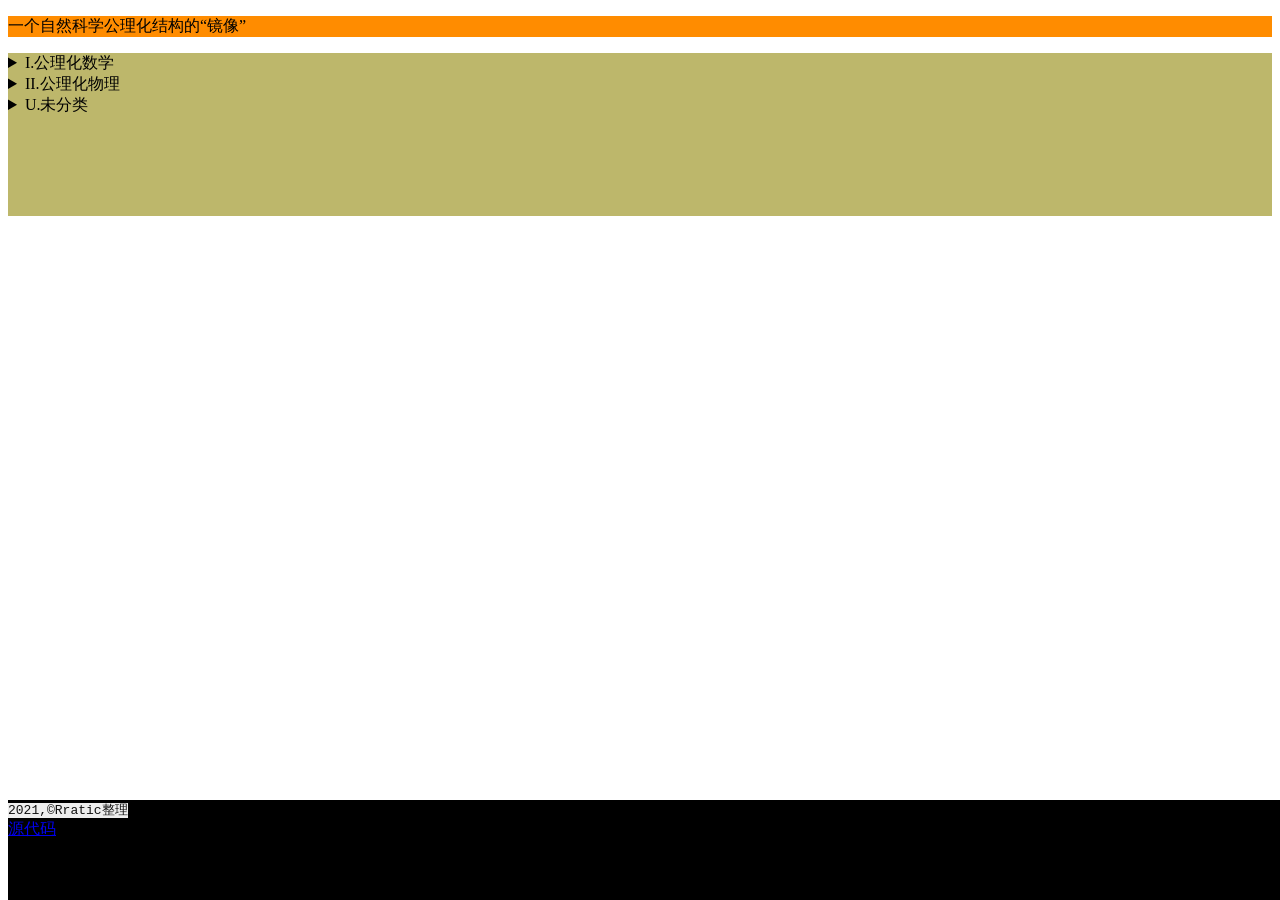
==== index.html @ 63028373 "主页面可折叠" ====
<!DOCTYPE html>
<!---My first try.--->
<html>

<head>
    <meta charset="utf-8">
    <title>自然科学大厦矗立于此</title>
    <link rel="stylesheet" type="text/css" href="css/mycss.css">
    <link rel="shortcut icon" href="favicon.ico">
</head>

<body>
    <header>
        <p>一个自然科学公理化结构的“镜像”</p>
    </header>
    <main>
        <details>
            <summary>
                I.公理化数学
            </summary>
            <details>
                <summary>一、根基</summary>
                <ol>
                    <li><a href="Math/FOPL.html">一阶谓词逻辑</a></li>
                    <li><a href="Math/ZFC.html">公理化集合论</a></li>
                    <li><a href="Math/TwoOrderLogic">二阶逻辑</a></li>
                    <li><a href="Math/GroupTheory.html">群论</a></li>
                    <li><a href="Math/AbelianGroup.html">阿贝尔群</a></li>
                    <li><a href="Math/RingTheory.html">环论</a></li>
                    <li><a>一些简写</a></li>
                </ol>
            </details>
            <details>
                <summary>二、数</summary>
                <ol>
                    <li><a>布尔代数</a></li>
                    <li><a>皮亚诺“公理”</a></li>
                    <li><a>从自然数到整数</a></li>
                    <li><a>从整数到有理数</a></li>
                    <li><a>从有理数到实数</a></li>
                    <li><a>从实数到复数、四元数、八元数</a></li>
                    <li><a>域补充</a></li>
                </ol>
            </details>
            <details>
                <summary>三、初等代数</summary>
                <ol>
                    <li><a>映射与函数</a></li>
                    <li><a>幂、指数与对数</a></li>
                </ol>
            </details>
            <details>
                <summary>四、初等数论</summary>
            </details>
            <details>
                <summary>五、空间</summary>
            </details>
        </details>
        <details>
            <summary>II.公理化物理</summary>
        </details>
        <details>
            <summary>U.未分类</summary>
        </details>
        <!---我不知道这个标签会不会被用到，但是总有奇奇怪怪的东西--->
    </main>
    <footer>
        <code>
            2021,&copy;Rratic整理
        </code>
        <br>
        <a href="https://github.com/Rratic/Rratic.github.io">源代码</a>
    </footer>
</body>

</html>
---- css/mycss.css ----
code{background-color:#eee;color:#111;font-size: 100%;}
header{background-color:darkorange;}
main{padding-bottom:100px;background-color:darkkhaki;}
footer{position:absolute;bottom:0;width:100%;height:100px;background-color:black;}
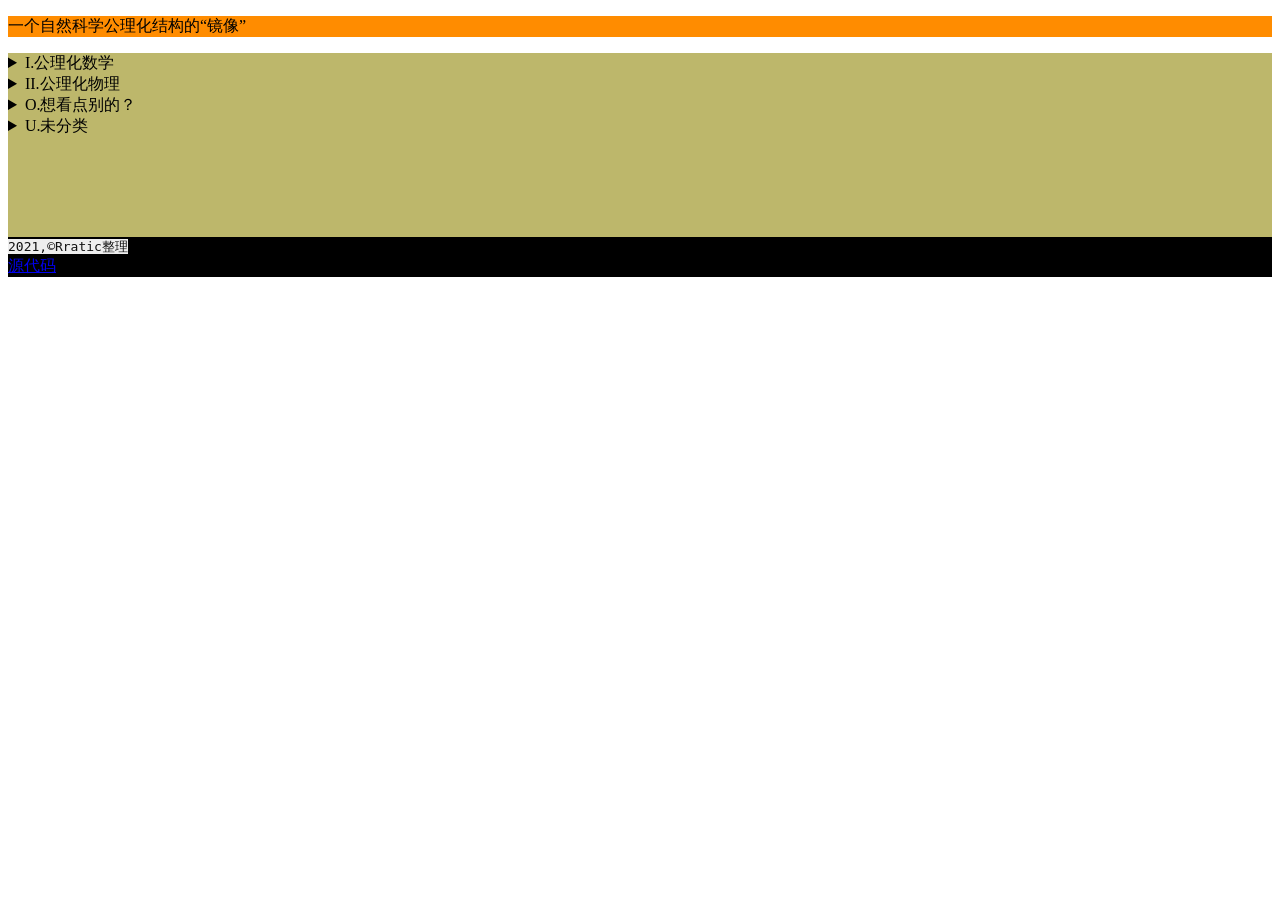
==== commit 1df8b244: "增加一些内容" ====
--- a/index.html
+++ b/index.html
@@ -22,7 +22,8 @@
                 <summary>一、根基</summary>
                 <ol>
                     <li><a href="Math/FOPL.html">一阶谓词逻辑</a></li>
-                    <li><a href="Math/ZFC.html">公理化集合论</a></li>
+                    <li><a href="Math/ZFC.html">Zermelo-Frankel选择集合论</a></li>
+                    <li><a href="Math/NBG.html">NBG集合论</a></li>
                     <li><a href="Math/TwoOrderLogic">二阶逻辑</a></li>
                     <li><a href="Math/GroupTheory.html">群论</a></li>
                     <li><a href="Math/AbelianGroup.html">阿贝尔群</a></li>
@@ -51,6 +52,9 @@
             </details>
             <details>
                 <summary>四、初等数论</summary>
+                <ol>
+                    <li><a>带余除法，整除与模</a></li>
+                </ol>
             </details>
             <details>
                 <summary>五、空间</summary>
@@ -60,9 +64,17 @@
             <summary>II.公理化物理</summary>
         </details>
         <details>
+            <summary>O.想看点别的？</summary>
+            <ul>
+                <li><a href="https://dccxi.com/trust/">博弈论游戏</a></li>
+            </ul>
+        </details>
+        <details>
             <summary>U.未分类</summary>
+            <li><a>CTL时序推理</a></li>
         </details>
         <!---我不知道这个标签会不会被用到，但是总有奇奇怪怪的东西--->
+        <!---竟然用到了！--->
     </main>
     <footer>
         <code>
--- a/css/mycss.css
+++ b/css/mycss.css
@@ -1,4 +1,4 @@
 code{background-color:#eee;color:#111;font-size: 100%;}
 header{background-color:darkorange;}
 main{padding-bottom:100px;background-color:darkkhaki;}
-footer{position:absolute;bottom:0;width:100%;height:100px;background-color:black;}+footer{background-color:black;}
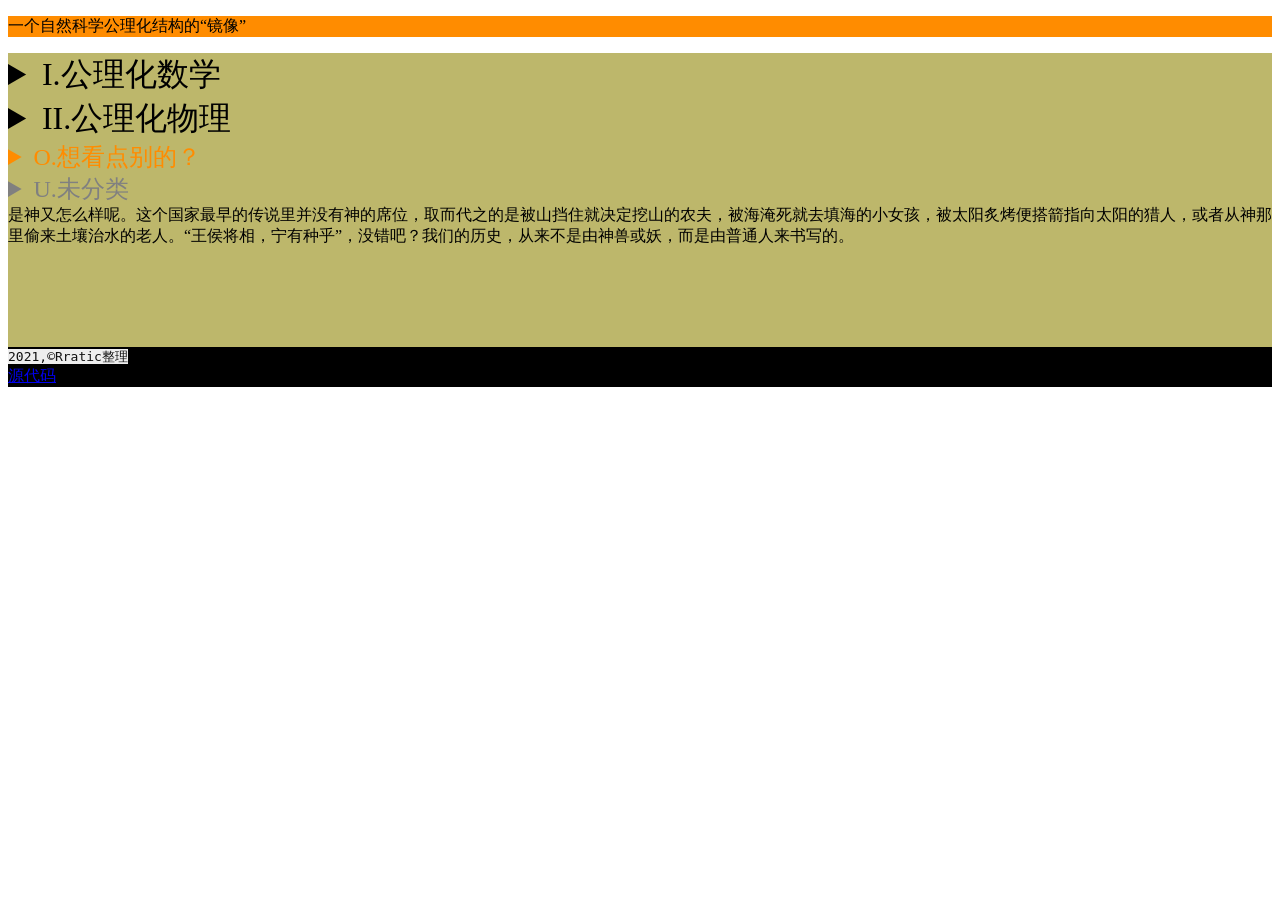
==== commit 6181795e: "增加随机句" ====
--- a/index.html
+++ b/index.html
@@ -7,22 +7,22 @@
     <title>自然科学大厦矗立于此</title>
     <link rel="stylesheet" type="text/css" href="css/mycss.css">
     <link rel="shortcut icon" href="favicon.ico">
+    <script src="script/randtext.js"></script>
 </head>
 
-<body>
+<body onload="randtext();">
     <header>
         <p>一个自然科学公理化结构的“镜像”</p>
     </header>
     <main>
         <details>
-            <summary>
-                I.公理化数学
-            </summary>
+            <summary style="font-size:200%;">I.公理化数学</summary>
             <details>
                 <summary>一、根基</summary>
                 <ol>
-                    <li><a href="Math/FOPL.html">一阶谓词逻辑</a></li>
+                    <li><a href="Math/FirstOrderLogic.html">一阶逻辑</a></li>
                     <li><a href="Math/ZFC.html">Zermelo-Frankel选择集合论</a></li>
+                    <!---ZFC axiomatic set theory system--->
                     <li><a href="Math/NBG.html">NBG集合论</a></li>
                     <li><a href="Math/TwoOrderLogic">二阶逻辑</a></li>
                     <li><a href="Math/GroupTheory.html">群论</a></li>
@@ -61,20 +61,25 @@
             </details>
         </details>
         <details>
-            <summary>II.公理化物理</summary>
+            <summary style="font-size:200%;">II.公理化物理</summary>
         </details>
         <details>
-            <summary>O.想看点别的？</summary>
+            <summary style="font-size:150%;color: darkorange;">O.想看点别的？</summary>
             <ul>
                 <li><a href="https://dccxi.com/trust/">博弈论游戏</a></li>
+                <li><a href="https://visualgo.net/zh">可视化算法</a></li>
+                <li><a href="https://esolangs.org/wiki/Main_Page">非主流编程语言</a></li>
             </ul>
         </details>
         <details>
-            <summary>U.未分类</summary>
+            <summary style="font-size:150%;color: grey;">U.未分类</summary>
             <li><a>CTL时序推理</a></li>
         </details>
         <!---我不知道这个标签会不会被用到，但是总有奇奇怪怪的东西--->
         <!---竟然用到了！--->
+        <div id="randtext">
+            <p></p>
+        </div>
     </main>
     <footer>
         <code>
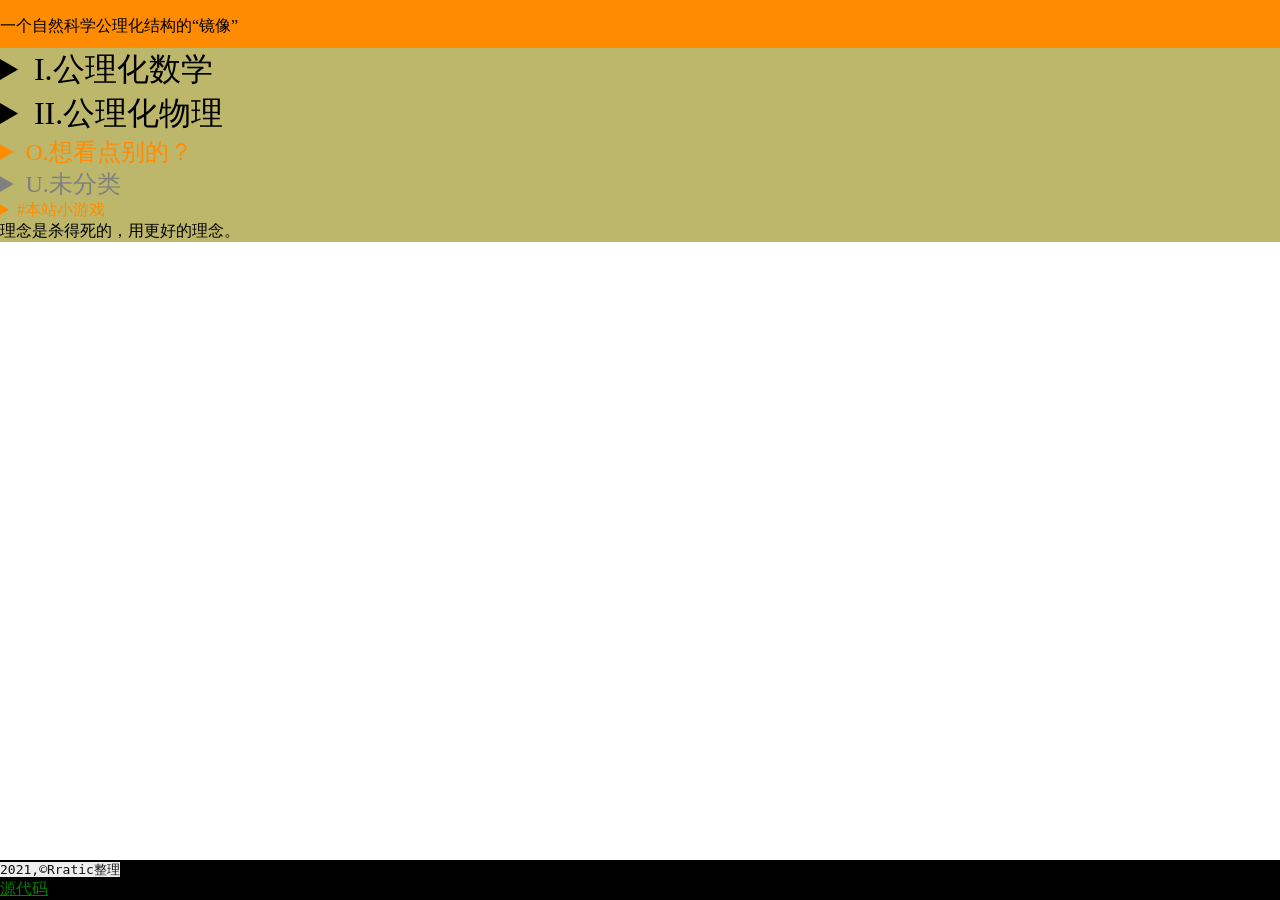
==== commit 60de568b: "大量更新" ====
--- a/index.html
+++ b/index.html
@@ -29,6 +29,7 @@
                     <li><a href="Math/AbelianGroup.html">阿贝尔群</a></li>
                     <li><a href="Math/RingTheory.html">环论</a></li>
                     <li><a>一些简写</a></li>
+                    <li><a style="color: orangered;">习题</a></li>
                 </ol>
             </details>
             <details>
@@ -66,6 +67,7 @@
         <details>
             <summary style="font-size:150%;color: darkorange;">O.想看点别的？</summary>
             <ul>
+                <li><a href="https://mathworld.wolfram.com/">数学资源</a></li>
                 <li><a href="https://dccxi.com/trust/">博弈论游戏</a></li>
                 <li><a href="https://visualgo.net/zh">可视化算法</a></li>
                 <li><a href="https://esolangs.org/wiki/Main_Page">非主流编程语言</a></li>
@@ -73,13 +75,22 @@
         </details>
         <details>
             <summary style="font-size:150%;color: grey;">U.未分类</summary>
-            <li><a>CTL时序推理</a></li>
+            <ul>
+                <li><a>CTL时序推理</a></li>
+            </ul>
+        </details>
+        <details>
+            <summary style="font-size:100%;color: darkorange;">#本站小游戏</summary>
+            <ul>
+                <li style="color: blue;"><a href="game/queen.html">皇后棋</a></li>
+            </ul>
         </details>
         <!---我不知道这个标签会不会被用到，但是总有奇奇怪怪的东西--->
         <!---竟然用到了！--->
-        <div id="randtext">
-            <p></p>
-        </div>
+        <div id="randtext"></div>
+        <noscript>
+            <p>您的浏览器不支持/您关闭了javascript功能，部分功能可能无法使用</p>
+        </noscript>
     </main>
     <footer>
         <code>
--- a/css/mycss.css
+++ b/css/mycss.css
@@ -1,4 +1,5 @@
 code{background-color:#eee;color:#111;font-size: 100%;}
-header{background-color:darkorange;}
-main{padding-bottom:100px;background-color:darkkhaki;}
-footer{background-color:black;}+header{position:fixed;left:0;top:0;height:48px;width:100%;background-color:darkorange;}
+main{position:absolute;left:0;top:48px;width:100%;background-color:darkkhaki;}
+footer{position:fixed;left:0;bottom:0;width: 100%;background-color:black;}
+a{color: green;}
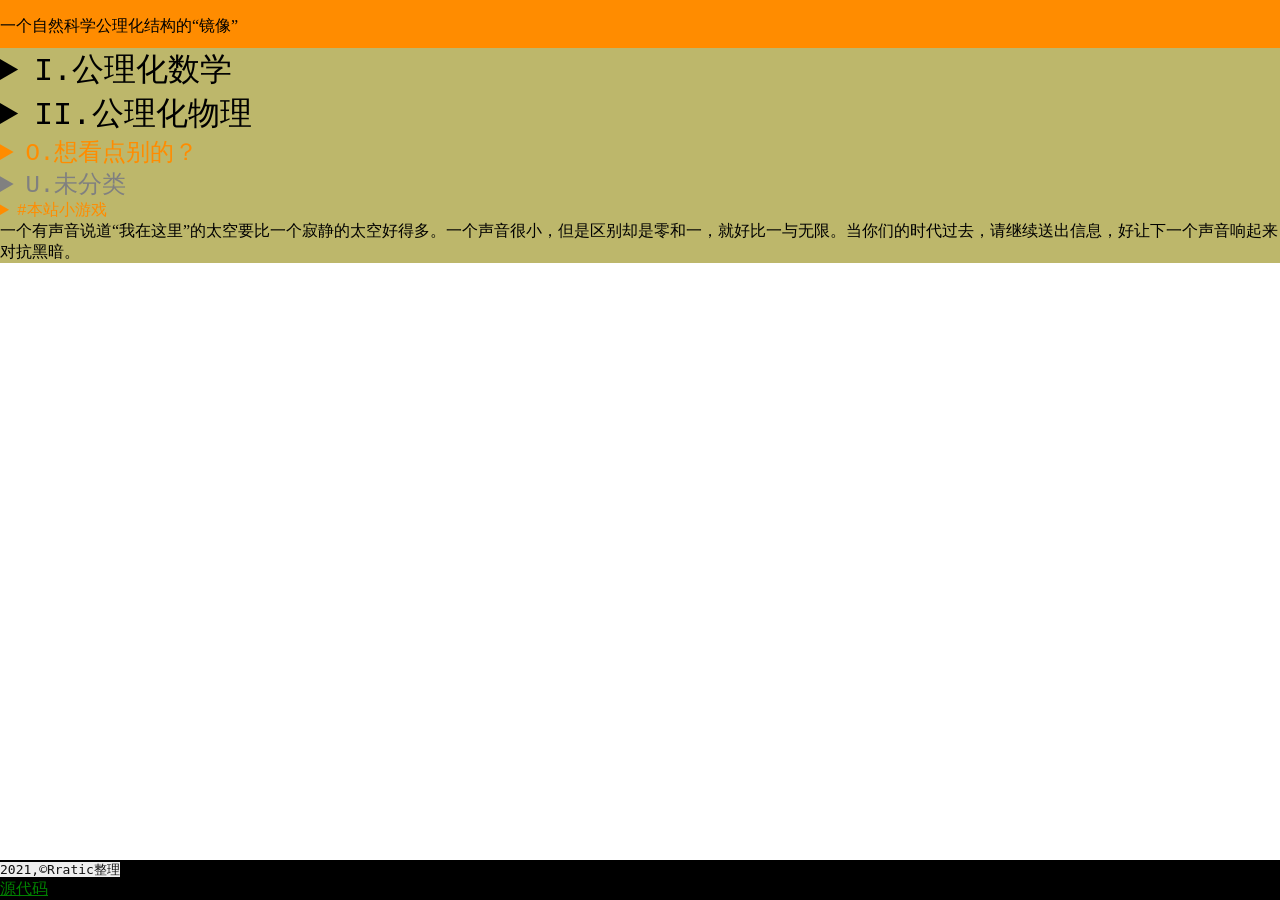
==== commit a9b1ae92: "补充" ====
--- a/index.html
+++ b/index.html
@@ -77,12 +77,13 @@
             <summary style="font-size:150%;color: grey;">U.未分类</summary>
             <ul>
                 <li><a>CTL时序推理</a></li>
+                <li><a href="hole.html">坑</a></li>
             </ul>
         </details>
         <details>
             <summary style="font-size:100%;color: darkorange;">#本站小游戏</summary>
             <ul>
-                <li style="color: blue;"><a href="game/queen.html">皇后棋</a></li>
+                <li style="color: blue;"><a href="game/queen.html">【双人】皇后棋</a></li>
             </ul>
         </details>
         <!---我不知道这个标签会不会被用到，但是总有奇奇怪怪的东西--->
--- a/css/mycss.css
+++ b/css/mycss.css
@@ -2,4 +2,5 @@
 header{position:fixed;left:0;top:0;height:48px;width:100%;background-color:darkorange;}
 main{position:absolute;left:0;top:48px;width:100%;background-color:darkkhaki;}
 footer{position:fixed;left:0;bottom:0;width: 100%;background-color:black;}
-a{color: green;}+a{color: green;}
+summary{font-family: Consolas, 'Courier New', monospace;}
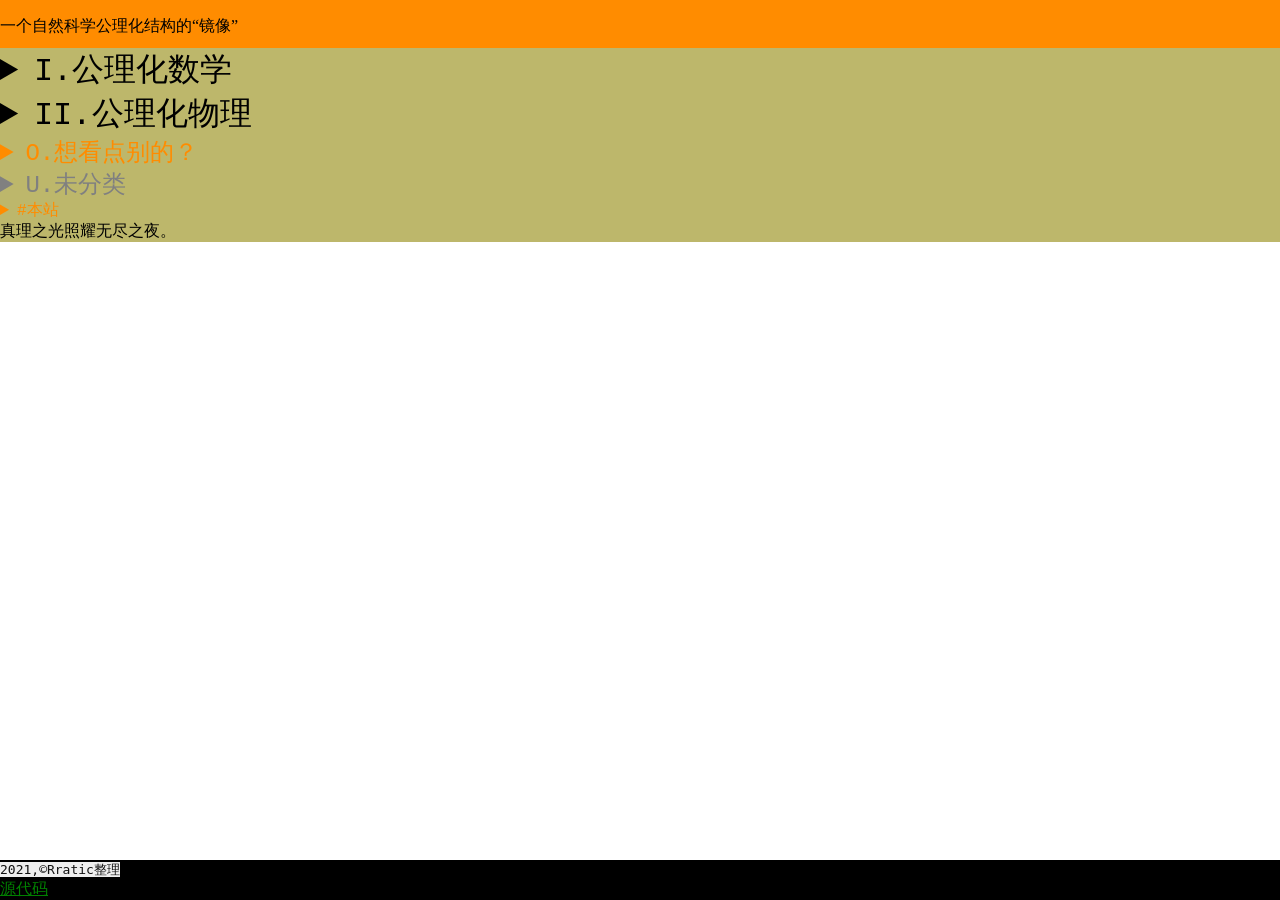
==== commit 2bda5371: "3D:1.0.0-pre" ====
--- a/index.html
+++ b/index.html
@@ -67,6 +67,7 @@
         <details>
             <summary style="font-size:150%;color: darkorange;">O.想看点别的？</summary>
             <ul>
+                <li><a href="https://www.wanweibaike.com/">万维百科【维基百科镜像】</a></li>
                 <li><a href="https://mathworld.wolfram.com/">数学资源</a></li>
                 <li><a href="https://dccxi.com/trust/">博弈论游戏</a></li>
                 <li><a href="https://visualgo.net/zh">可视化算法</a></li>
@@ -77,12 +78,12 @@
             <summary style="font-size:150%;color: grey;">U.未分类</summary>
             <ul>
                 <li><a>CTL时序推理</a></li>
-                <li><a href="hole.html">坑</a></li>
             </ul>
         </details>
         <details>
-            <summary style="font-size:100%;color: darkorange;">#本站小游戏</summary>
+            <summary style="font-size:100%;color: darkorange;">#本站</summary>
             <ul>
+                <li><a href="hole.html">坑</a></li>
                 <li style="color: blue;"><a href="game/queen.html">【双人】皇后棋</a></li>
             </ul>
         </details>
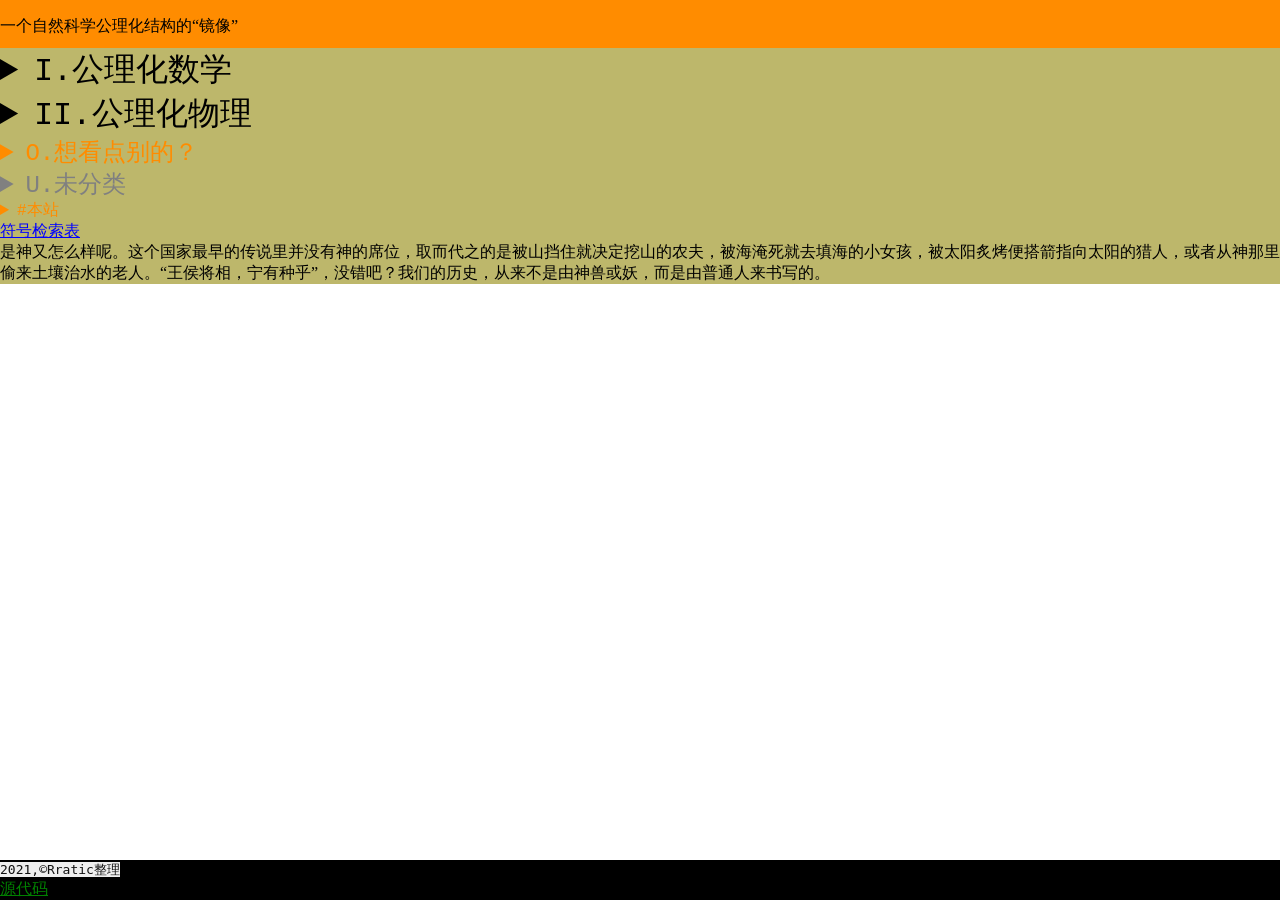
==== commit 527dcc81: "乱七八糟的东西" ====
--- a/index.html
+++ b/index.html
@@ -67,6 +67,7 @@
         <details>
             <summary style="font-size:150%;color: darkorange;">O.想看点别的？</summary>
             <ul>
+                <li><a href="http://us.metamath.org/">一个组织</a></li>
                 <li><a href="https://www.wanweibaike.com/">万维百科【维基百科镜像】</a></li>
                 <li><a href="https://mathworld.wolfram.com/">数学资源</a></li>
                 <li><a href="https://dccxi.com/trust/">博弈论游戏</a></li>
@@ -89,6 +90,7 @@
         </details>
         <!---我不知道这个标签会不会被用到，但是总有奇奇怪怪的东西--->
         <!---竟然用到了！--->
+        <a style="color:blue" href="Math/char.html">符号检索表</a>
         <div id="randtext"></div>
         <noscript>
             <p>您的浏览器不支持/您关闭了javascript功能，部分功能可能无法使用</p>
@@ -98,8 +100,8 @@
         <code>
             2021,&copy;Rratic整理
         </code>
-        <br>
-        <a href="https://github.com/Rratic/Rratic.github.io">源代码</a>
+        <br />
+        <a href="https://github.com/Rratic/Rratic.github.io" target="_blank">源代码</a>
     </footer>
 </body>
 
